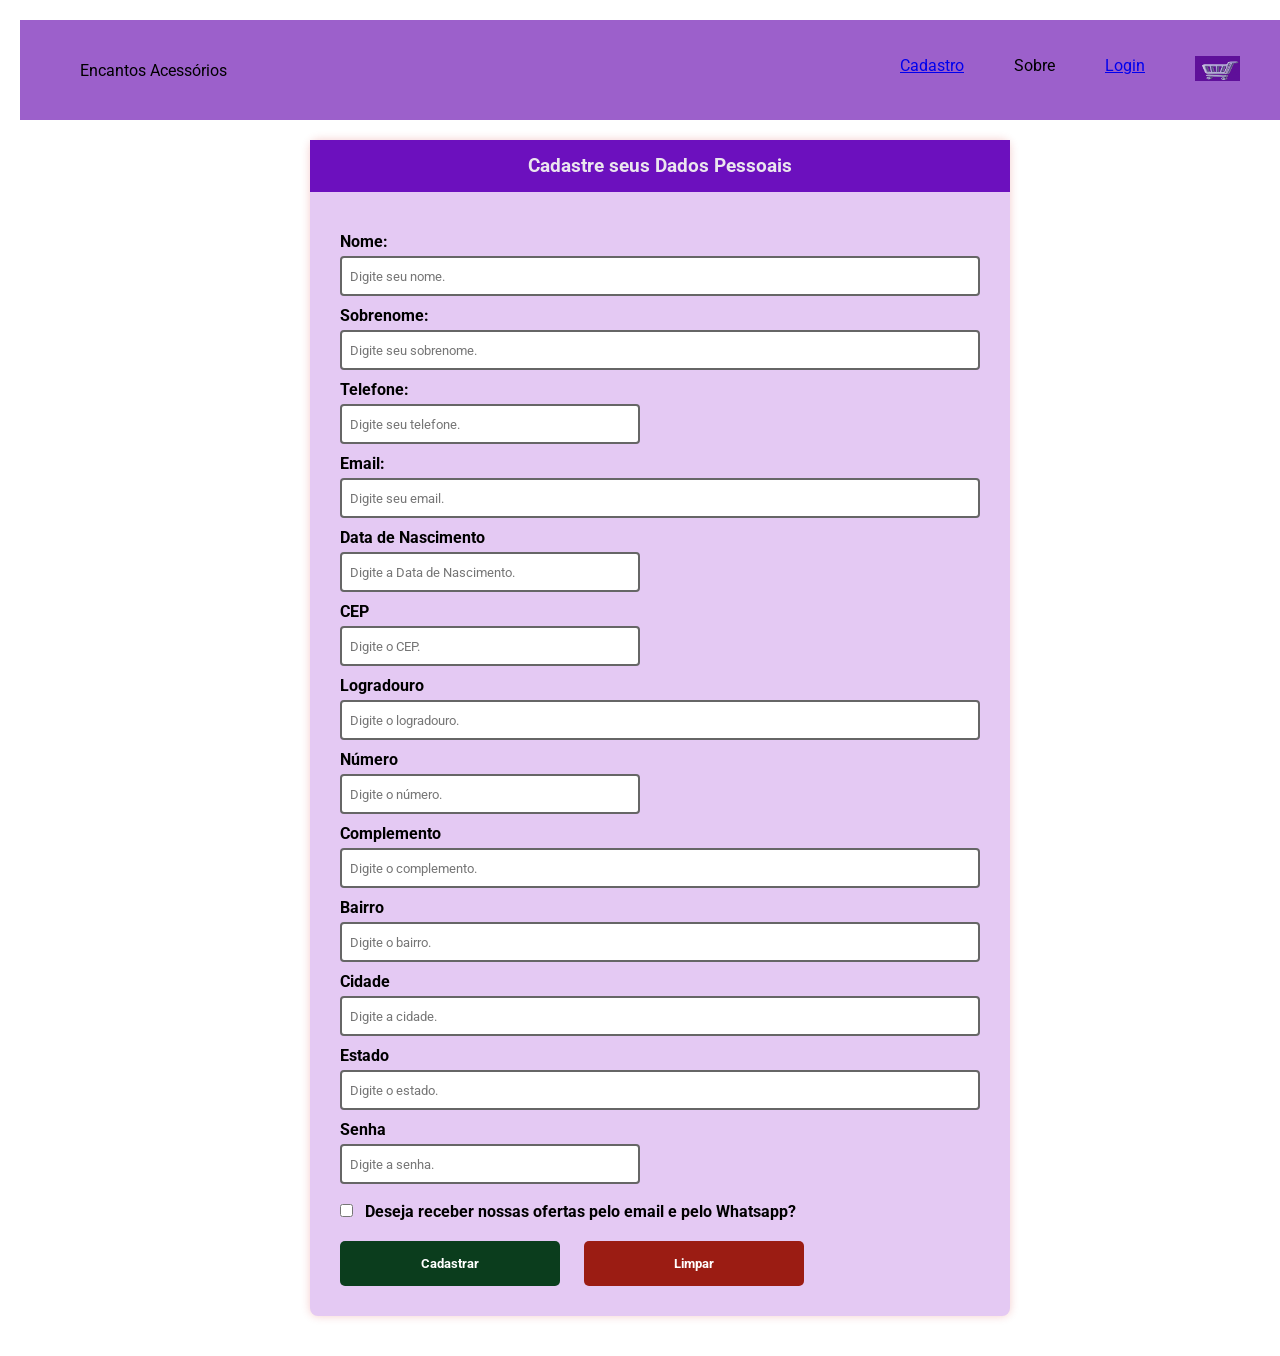
==== paginas/cadastro.html @ 7050807e "Adicionado index na pasta Página" ====
<!DOCTYPE html>
<html lang="pt-br">
<head>
    <meta charset="UTF-8">
    <meta name="viewport" content="width=device-width, initial-scale=1.0">
    <title>Projeto Minha Loja Virtual</title>

    <link rel="stylesheet" href="../css/style_cadastro.css">
    
</head>
<body>
   <main id="geral">
    <header id="cabecalho">
        <div id="logo">
        Encantos Acessórios
        </div>

        <nav id="menu">
            <ul>
                <li><a href="paginas/cadastro"> Cadastro </a></li>
                <li><a href="paginas/sobre.html"></a>Sobre</li>
                <li><a href="paginas/login.html">Login</a></li>
                <li><a href="paginas/carrinho.html"><img src="../imagens/icones/carrinho2.png" alt="Carrinho"></a></li>
            </ul>
        </nav>
    </header>

    <section id="form">

        <form id="form-pessoa">

            <h3>Cadastre seus Dados Pessoais</h3>

            <label for="nome">Nome:</label>
            <input type="text" name="nome" id="nome" class="input001" required maxlength="60" placeholder="Digite seu nome.">
            
            <label for="sobrenome">Sobrenome:</label>
            <input type="text" name="sobrenome" id="sobrenome" class="input001" required maxlength="60" placeholder="Digite seu sobrenome.">

            <label for="telefone">Telefone:</label>
            <input type="text" name="telefone" id="telefone" class="input002" required maxlength="20" placeholder="Digite seu telefone.">

            <label for="email">Email:</label>
            <input type="text" name="email" id="email" class="input001" required maxlength="70" placeholder="Digite seu email.">

            <label for="datanascimento">Data de Nascimento</label>
            <input type="text" name="datanascimento" id="datanascimento" class="input002" required maxlength="8" placeholder="Digite a Data de Nascimento.">

            <label for="cep">CEP</label>
            <input type="text" name="cep" id="cep" class="input002" required maxlength="8" placeholder="Digite o CEP.">

            <label for="logradouro">Logradouro</label>
            <input type="text" name="logradouro" id="logradouro" class="input001" required maxlength="200" placeholder="Digite o logradouro.">

            <label for="numero">Número</label>
            <input type="text" name="numero" id="numero" class="input002" required maxlength="7" placeholder="Digite o número.">

            <label for="complemento">Complemento</label>
            <input type="text" name="complemento" id="complemento" class="input001" required maxlength="100" placeholder="Digite o complemento.">

            <label for="bairro">Bairro</label>
            <input type="text" name="bairro" id="bairro" class="input001" required maxlength="30" placeholder="Digite o bairro.">

            <label for="cidade">Cidade</label>
            <input type="text" name="cidade" id="cidade" class="input001" required maxlength="30" placeholder="Digite a cidade.">

            <label for="estado">Estado</label>
            <input type="text" name="estado" id="estado" class="input001" required maxlength="30" placeholder="Digite o estado.">

            <label for="senha">Senha</label>
            <input type="text" name="senha" id="senha" class="input002" required maxlength="30" placeholder="Digite a senha.">

           <div class="check">
            <input type="checkbox" name="notificacao" id="notificacao"> 
            <label for="notificacao">
                Deseja receber nossas ofertas pelo email e pelo Whatsapp?
            </label>
           </div>

           <div class="botoes">
            <button type="submit" id="btn-add">Cadastrar</button>
            <button type="reset" id="btn-limpar">Limpar</button>

           </div>
           
        </form>

    </section>

    
   </main>

</body>
</html>
---- css/style_cadastro.css ----
@import url(style_estrutura_pagina.css);

/*DEFINE AS CONFIGURAÇÔES EM TODOS OS ELEMENTOS DA PÁGINA*/
*{
    margin: 0px;
    padding: 0px;
    box-sizing: border-box;
    font-family: roboto;
}

/*CRIANDO VARIÁVEIS*/
:root{
    --cor01: #d5d1ec;
    --cor02: #b368fa;
    --cor03: #e0cef0;
    --branca: #ffffff;
}

/*FORMATANDO A TAG main PELO ID geral*/
#geral{
    margin: 20px;
    display: flex;
    flex-direction: column;
    align-items: center;
    justify-content: center;
    width: 100%;
}

/*FORMATANDO O CABEÇALHO*/
#cabecalho{
    width: 100%;
    display: flex;
    justify-content: space-between;
    align-items: center;
    padding: 20px 60px;
    height: 100px;
    background-color: rgb(156, 96, 203);
}

/*CONFIGURANDO MENU DA HORIZONTAL*/
#menu ul {
    display: flex;
    gap: 50px;
    list-style: none;
}

#menu ul img{
    width: 45px;
    height: 25px;
}

/*FORMATANDO O FORM*/  
#form-pessoa{
        width: 700px;
        margin: 20px auto;
        padding: 30px;
        display: flex;
        flex-direction: column;
        background: #e4c9f3;
        border-radius: 8px;
        box-shadow: 0 0 10px rgba(201, 12, 12, 0.2);
    }

    #form-pessoa h3{
        background: #6c10be;
        color: rgb(235, 229, 238);
        text-align: center;
        padding: 15px;
        margin: -30px -30px 30px -30px;
    }
    
    #form-pessoa label{
        font-weight: bold;
        margin-top: 10px;
        margin-bottom: 5px;
    }
    
    .input001{
        width: 100%;
        height: 40px;
        padding: 8px;
        border: 2px solid #666;
        border-radius: 4px;
    }
    
    .input002{
        width: 300px;
        height: 40px;
        padding: 8px;
        border: 2px solid #666;
        border-radius: 4px;
    }
    
    #notificacao{
        margin-top: 20px;
        margin-right: 8px;
    }
    
    #btn-add,
    #btn-limpar{
        width: 220px;
        height: 45px;
        margin-top: 20px;
        border: none;
        border-radius: 5px;
        color: white;
        font-weight: bold;
        cursor: pointer;
    }
    
    #btn-add{
        background: #0B3D1D;
    }
    
    #btn-limpar{
        background: #9B1C13;
        margin-left: 20px;
    }
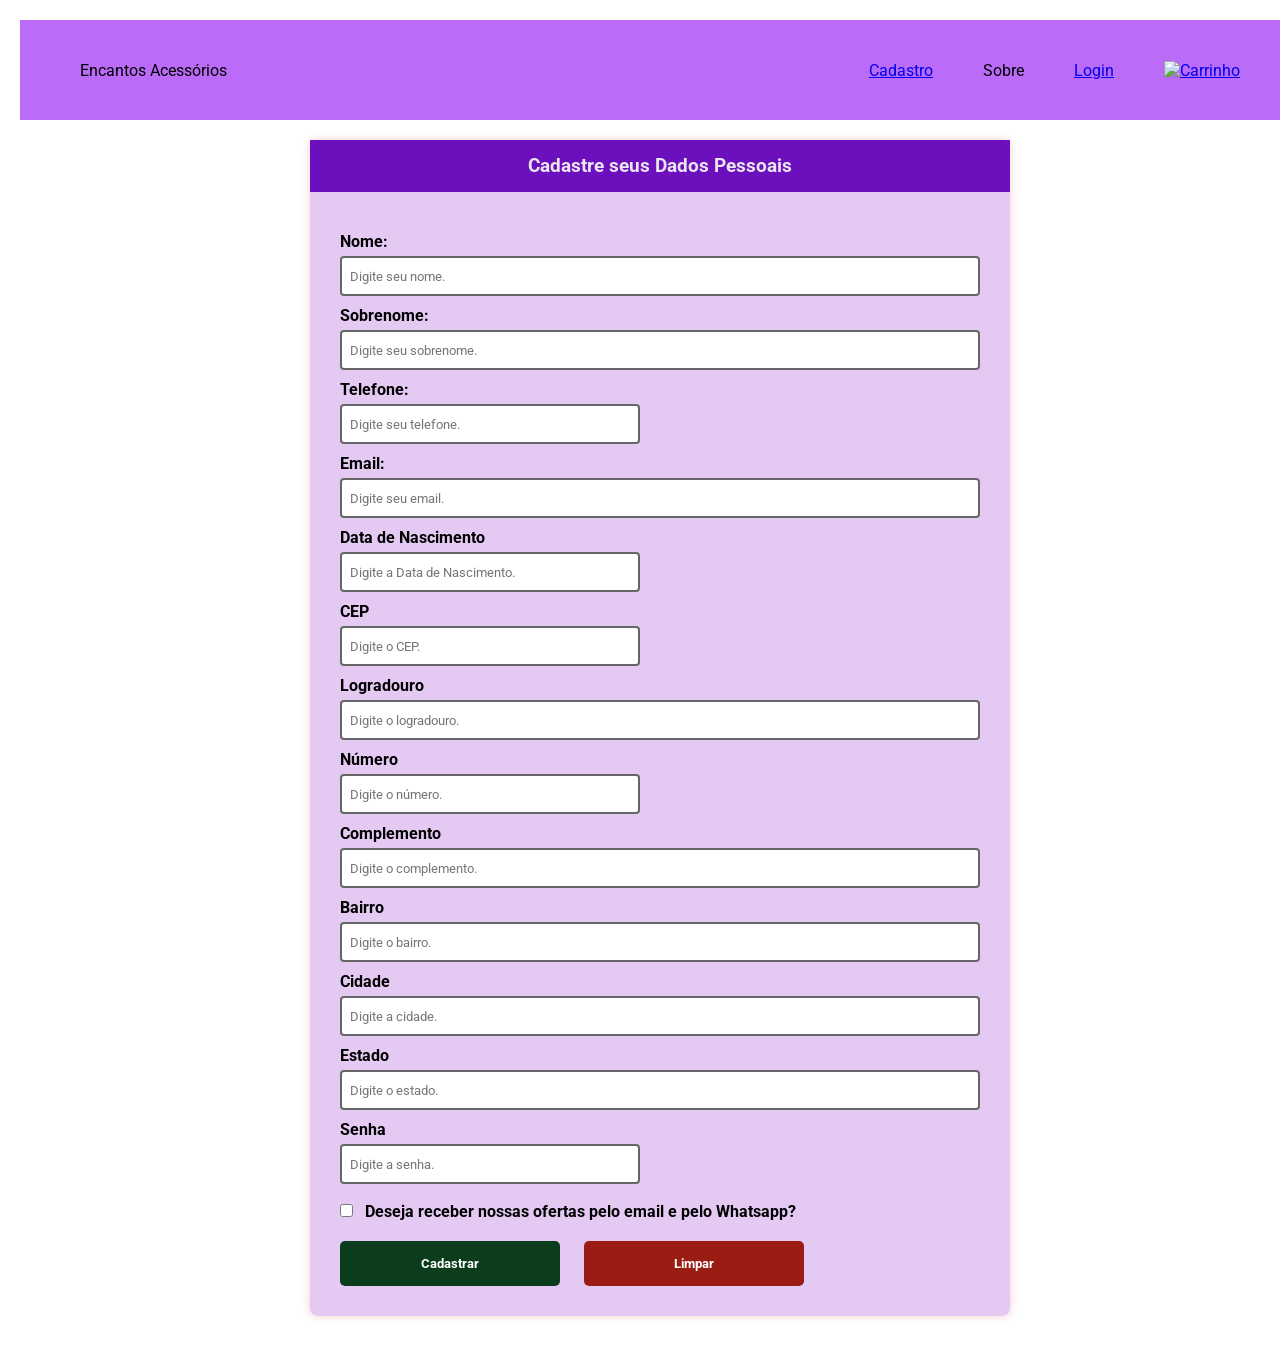
==== commit 5ec58074: "Adicionado index na pasta Página" ====
--- a/paginas/cadastro.html
+++ b/paginas/cadastro.html
@@ -20,7 +20,7 @@
                 <li><a href="paginas/cadastro"> Cadastro </a></li>
                 <li><a href="paginas/sobre.html"></a>Sobre</li>
                 <li><a href="paginas/login.html">Login</a></li>
-                <li><a href="paginas/carrinho.html"><img src="../imagens/icones/carrinho2.png" alt="Carrinho"></a></li>
+                <li><a href="paginas/carrinho.html"><img src="../imagens/icones/carrinho compras.png" alt="Carrinho"></a></li>
             </ul>
         </nav>
     </header>
--- a/css/style_cadastro.css
+++ b/css/style_cadastro.css
@@ -34,7 +34,7 @@
     align-items: center;
     padding: 20px 60px;
     height: 100px;
-    background-color: rgb(156, 96, 203);
+    background-color: rgb(186, 107, 247);
 }
 
 /*CONFIGURANDO MENU DA HORIZONTAL*/
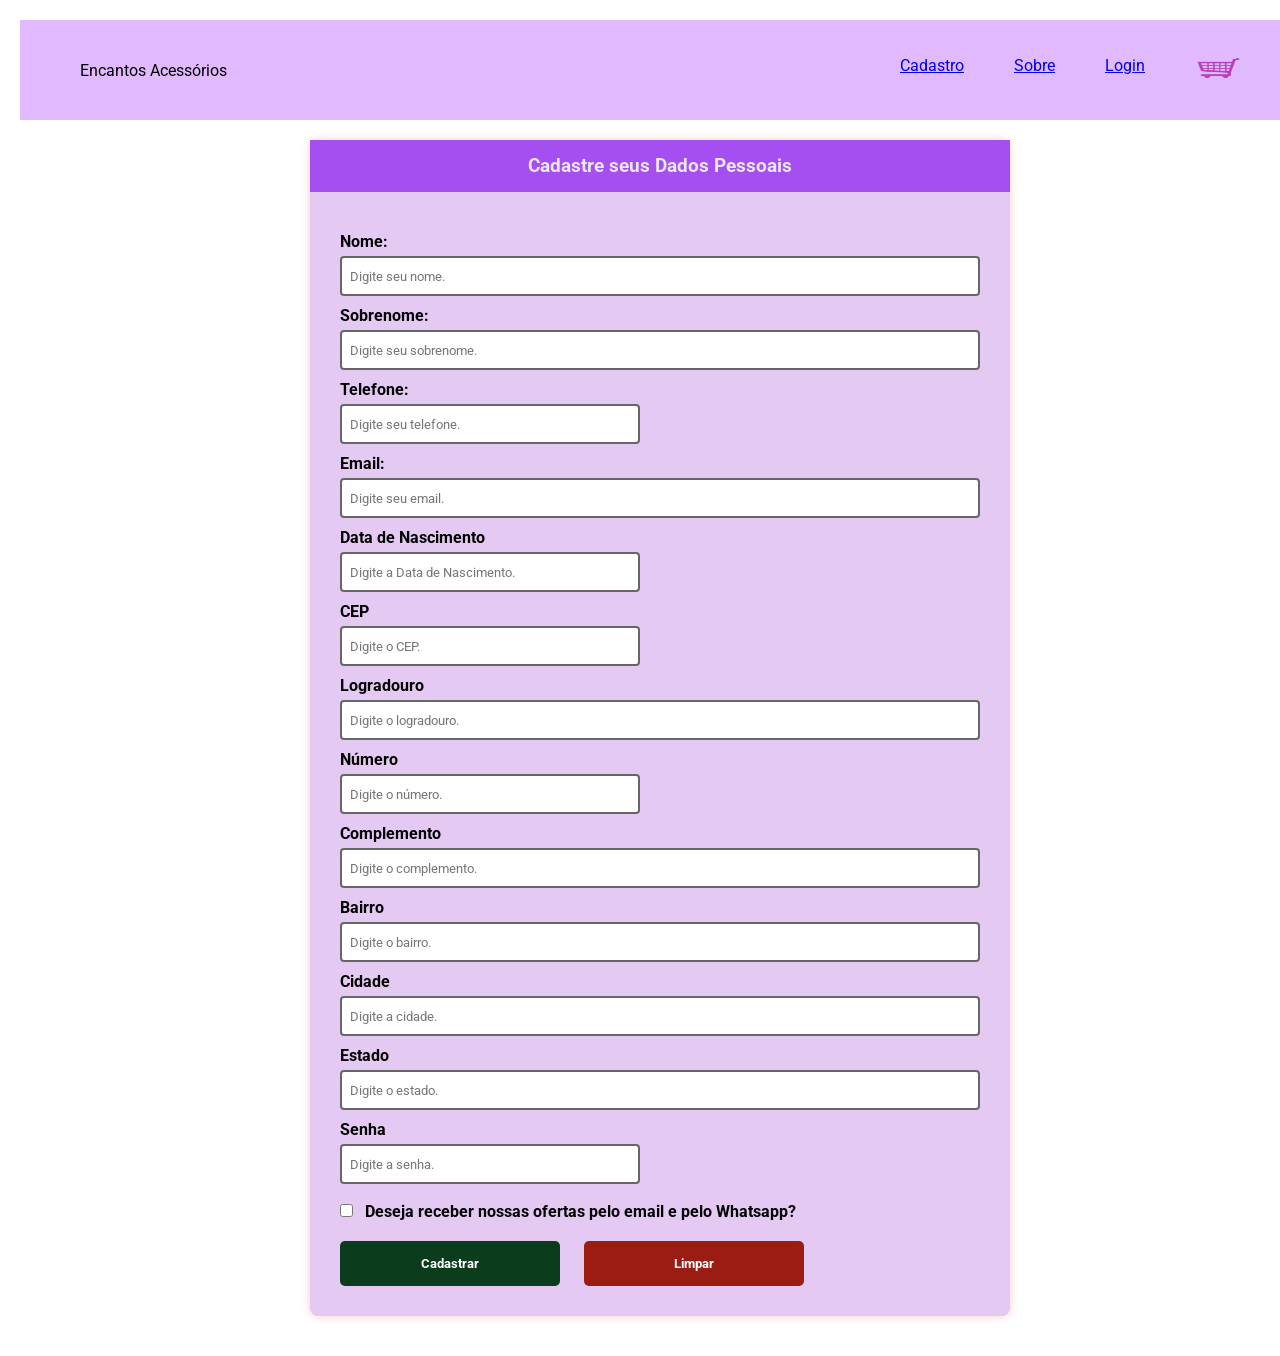
==== commit d7e38b7c: "Modificado o arquivo paginas/cadastro.html" ====
--- a/paginas/cadastro.html
+++ b/paginas/cadastro.html
@@ -18,7 +18,7 @@
         <nav id="menu">
             <ul>
                 <li><a href="paginas/cadastro"> Cadastro </a></li>
-                <li><a href="paginas/sobre.html"></a>Sobre</li>
+                <li><a href="../paginas/sobre.html">Sobre</a></li>
                 <li><a href="paginas/login.html">Login</a></li>
                 <li><a href="paginas/carrinho.html"><img src="../imagens/icones/carrinho compras.png" alt="Carrinho"></a></li>
             </ul>
--- a/css/style_cadastro.css
+++ b/css/style_cadastro.css
@@ -34,7 +34,7 @@
     align-items: center;
     padding: 20px 60px;
     height: 100px;
-    background-color: rgb(186, 107, 247);
+    background-color: rgb(225, 185, 255);
 }
 
 /*CONFIGURANDO MENU DA HORIZONTAL*/
@@ -62,7 +62,7 @@
     }
 
     #form-pessoa h3{
-        background: #6c10be;
+        background: #a54ff0;
         color: rgb(235, 229, 238);
         text-align: center;
         padding: 15px;
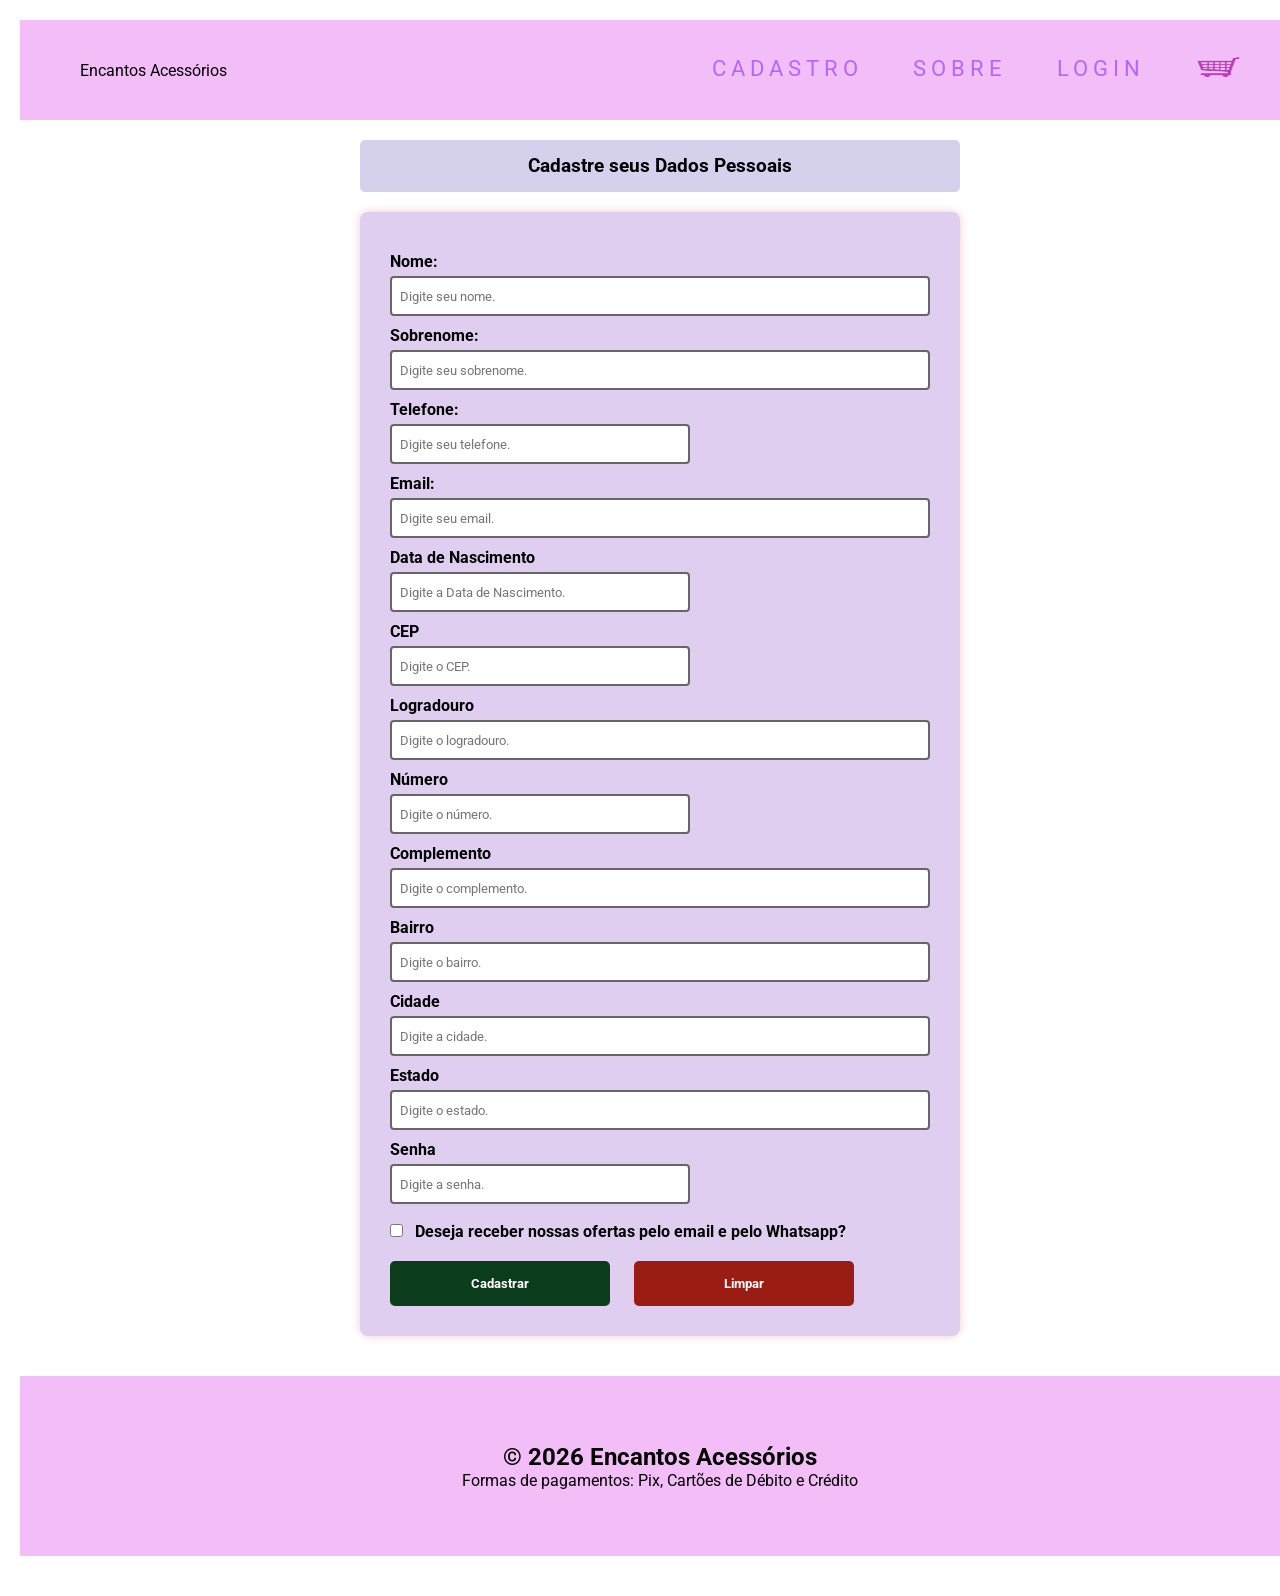
==== commit 97ee4f44: "Modificado" ====
--- a/paginas/cadastro.html
+++ b/paginas/cadastro.html
@@ -27,9 +27,11 @@
 
     <section id="form">
 
+        <div id="titulo">
+            <h3>Cadastre seus Dados Pessoais</h3>
+        </div>
+        
         <form id="form-pessoa">
-
-            <h3>Cadastre seus Dados Pessoais</h3>
 
             <label for="nome">Nome:</label>
             <input type="text" name="nome" id="nome" class="input001" required maxlength="60" placeholder="Digite seu nome.">
@@ -87,6 +89,10 @@
 
     </section>
 
+    <footer id="rodape">
+        <h2>&copy 2026 Encantos Acessórios </h2>
+        <p>Formas de pagamentos: Pix, Cartões de Débito e Crédito</p>
+    </footer>
     
    </main>
 
--- a/css/style_cadastro.css
+++ b/css/style_cadastro.css
@@ -34,7 +34,7 @@
     align-items: center;
     padding: 20px 60px;
     height: 100px;
-    background-color: rgb(225, 185, 255);
+    background-color: rgb(243, 189, 247);
 }
 
 /*CONFIGURANDO MENU DA HORIZONTAL*/
@@ -51,19 +51,19 @@
 
 /*FORMATANDO O FORM*/  
 #form-pessoa{
-        width: 700px;
+        width: 600px;
         margin: 20px auto;
         padding: 30px;
         display: flex;
         flex-direction: column;
-        background: #e4c9f3;
+        background: #e0cef0;
         border-radius: 8px;
         box-shadow: 0 0 10px rgba(201, 12, 12, 0.2);
     }
 
     #form-pessoa h3{
-        background: #a54ff0;
-        color: rgb(235, 229, 238);
+        background: #d5d1ec;
+        color: #000000;
         text-align: center;
         padding: 15px;
         margin: -30px -30px 30px -30px;
@@ -115,4 +115,39 @@
     #btn-limpar{
         background: #9B1C13;
         margin-left: 20px;
+    }
+
+    #titulo{
+        width: 600px;
+        margin: 20px auto;
+        background-color: #d5d1ec;
+        text-align: center;
+        padding: 15px;
+        border-radius: 5px;
+    }
+    
+    #titulo h3{
+        margin: 0;
+    }
+    
+    #h3{
+        width: 600px;
+        margin: 20px auto;
+        color: #b368fa;
+        text-align: center;
+        padding: 15px;
+        border-radius: 5px;
+    }
+
+    #rodape{
+        width: 100%;
+        height: 180px;
+        background-color: rgb(243, 189, 247);
+        margin: 20px 0px;
+        color: black;
+        display: flex;
+        align-items: center;
+        justify-content: center;
+        padding: 10px;
+        flex-direction: column;
     }
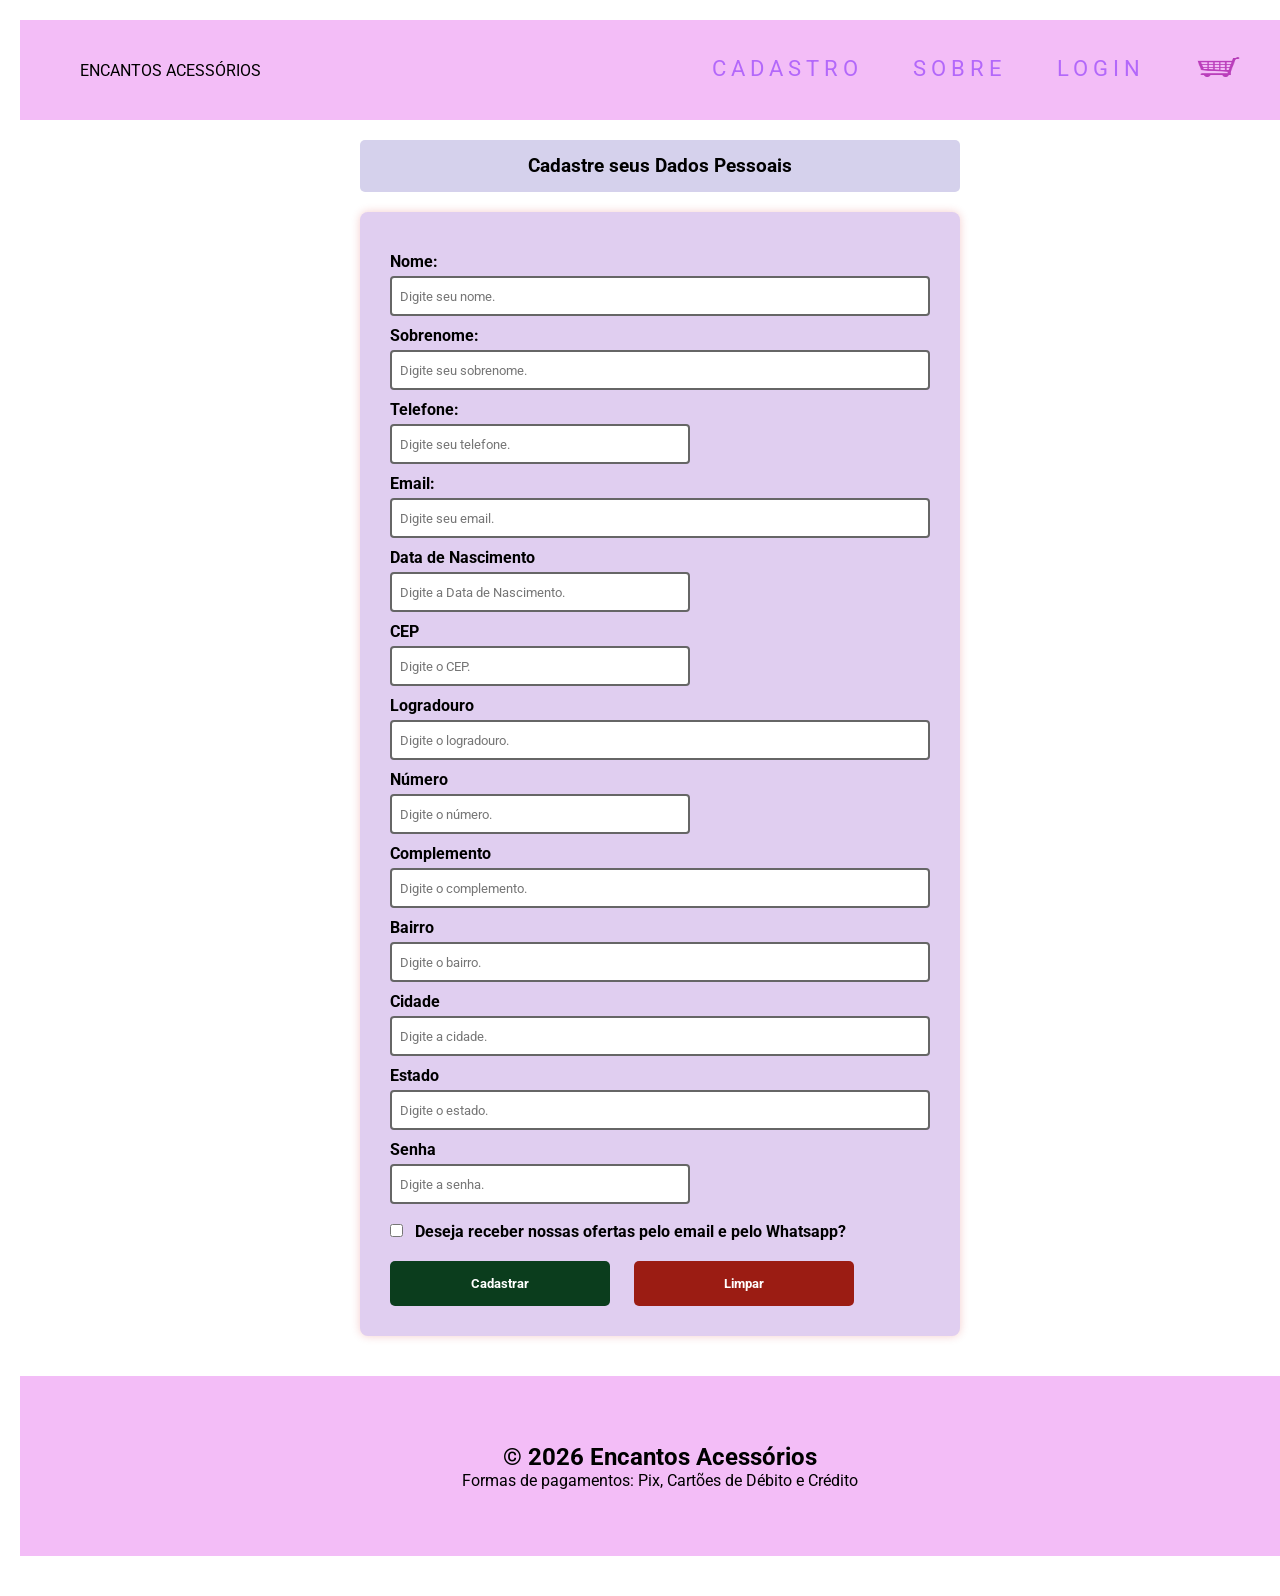
==== commit 21d24ced: "Modificado" ====
--- a/paginas/cadastro.html
+++ b/paginas/cadastro.html
@@ -12,7 +12,7 @@
    <main id="geral">
     <header id="cabecalho">
         <div id="logo">
-        Encantos Acessórios
+        ENCANTOS ACESSÓRIOS
         </div>
 
         <nav id="menu">
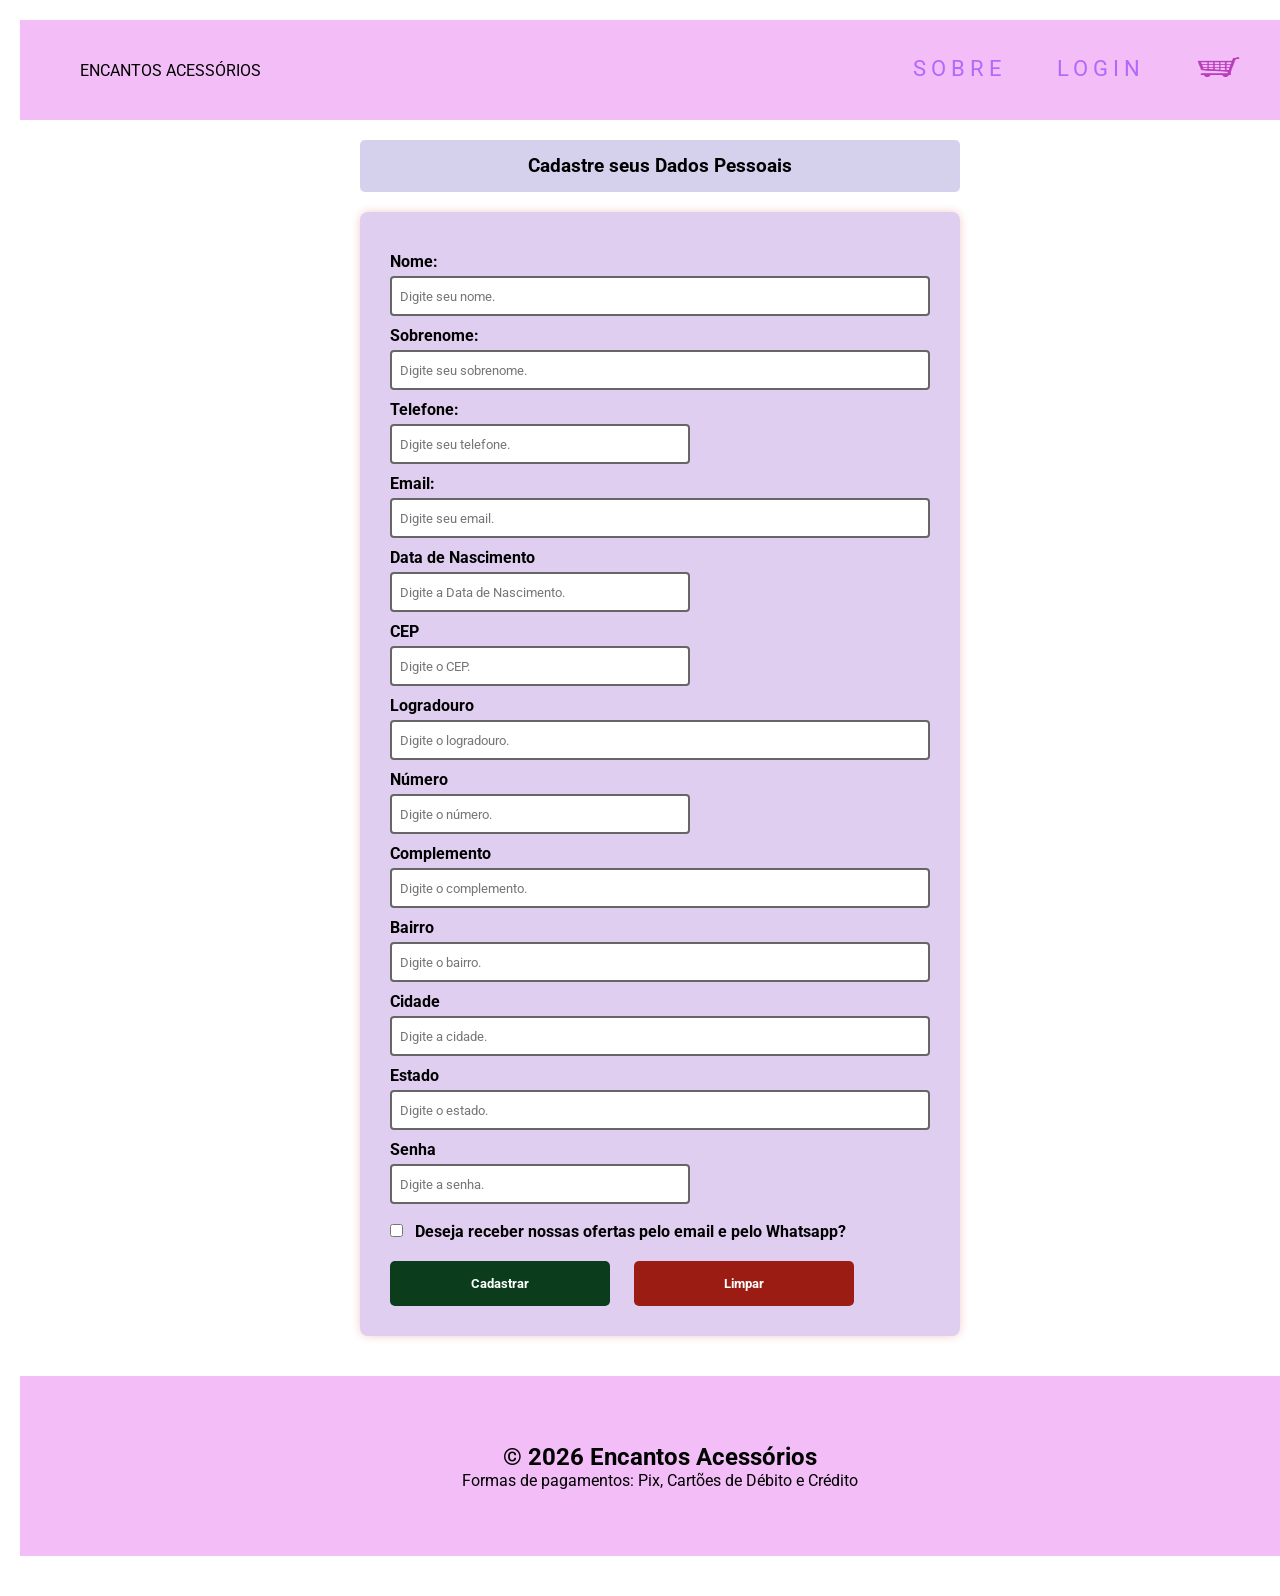
==== commit 2d08b3aa: "Modificado o arquivo paginas/cadastro.html" ====
--- a/paginas/cadastro.html
+++ b/paginas/cadastro.html
@@ -17,7 +17,6 @@
 
         <nav id="menu">
             <ul>
-                <li><a href="paginas/cadastro"> Cadastro </a></li>
                 <li><a href="../paginas/sobre.html">Sobre</a></li>
                 <li><a href="paginas/login.html">Login</a></li>
                 <li><a href="paginas/carrinho.html"><img src="../imagens/icones/carrinho compras.png" alt="Carrinho"></a></li>
